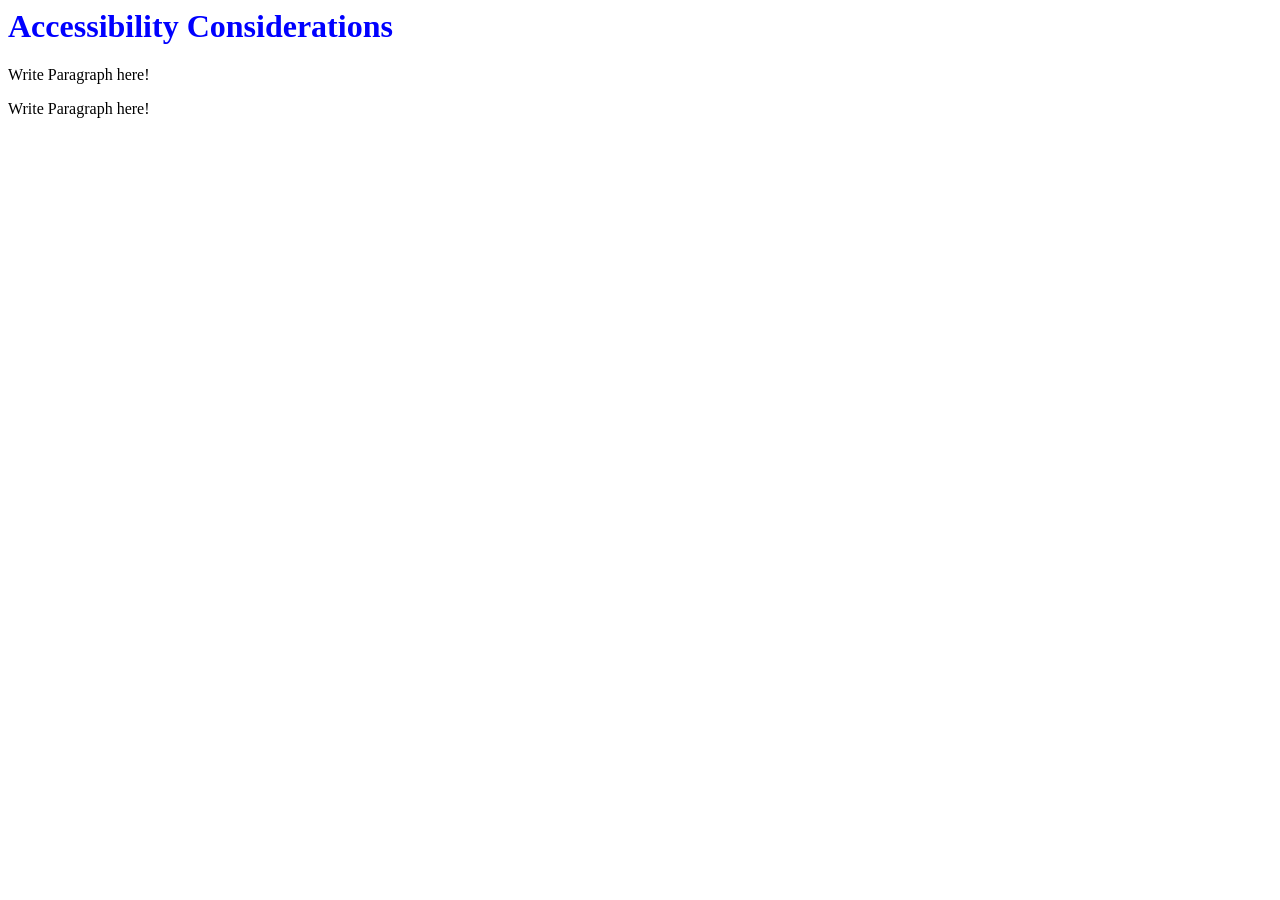
==== accessibility.html @ 244ee695 "Update accessibility.html" ====
<html lang = "en">
  <head>
    <title>Website Project</title>
    <link rel = "stylesheet" herf = "stylessheet.css">
    
    <style>
      h1 {color:blue;}
    </style>
    </style>
  </head>
  <body>
    <h1>Accessibility Considerations </h1>
    <p>Write Paragraph here!</p>
    <p class = "color1">Write Paragraph here!</p>
  </body>
</html>
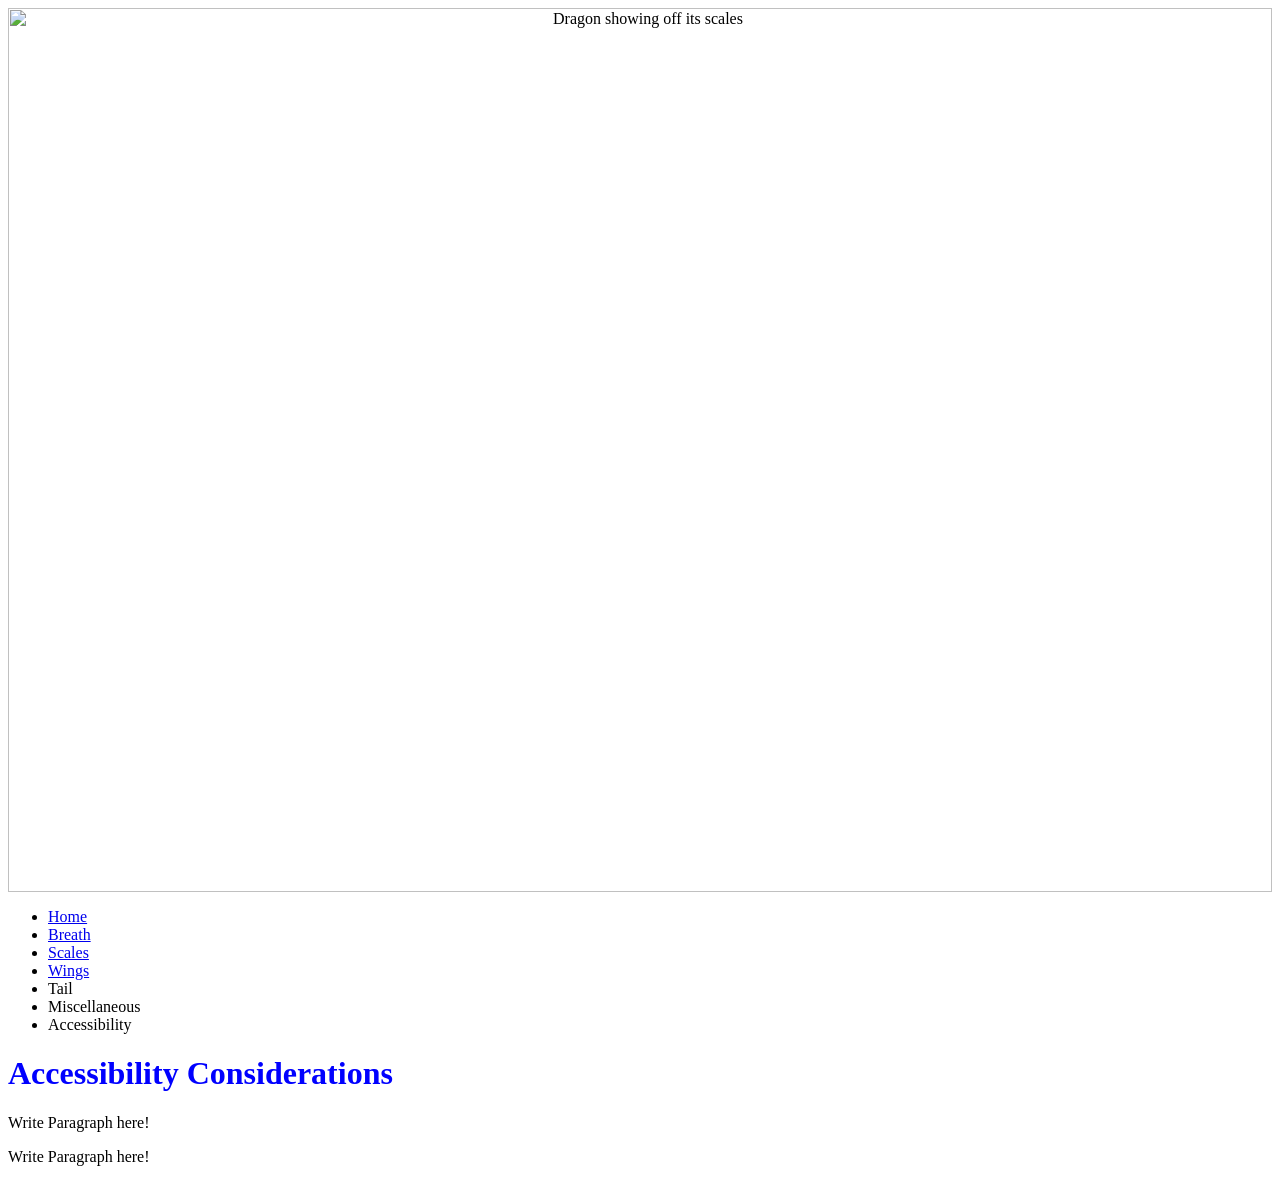
==== commit 52c22086: "Update accessibility.html" ====
--- a/accessibility.html
+++ b/accessibility.html
@@ -2,7 +2,20 @@
   <head>
     <title>Website Project</title>
     <link rel = "stylesheet" herf = "stylessheet.css">
-    
+    <div align="center">
+      <img scr="DragonsScales.png" alt="Dragon showing off its scales" style="width: 100%; height: auto;">
+    </div>
+    <nav class="navbar">
+      <ul class="nav-links">
+        <li><a href="index.html">Home</a></li>
+        <li><a href="breath.html">Breath</a></li>
+        <li><a href="scales.html">Scales</a></li>
+        <li><a href="wings.html">Wings</a></li>
+        <li><a herf="tail.html">Tail</a></li>
+        <li><a herf="miscellaneous.html">Miscellaneous</a></li>
+        <li><a herf="accessibility.html">Accessibility</a></li>
+      </ul>
+    </nav>
     <style>
       h1 {color:blue;}
     </style>
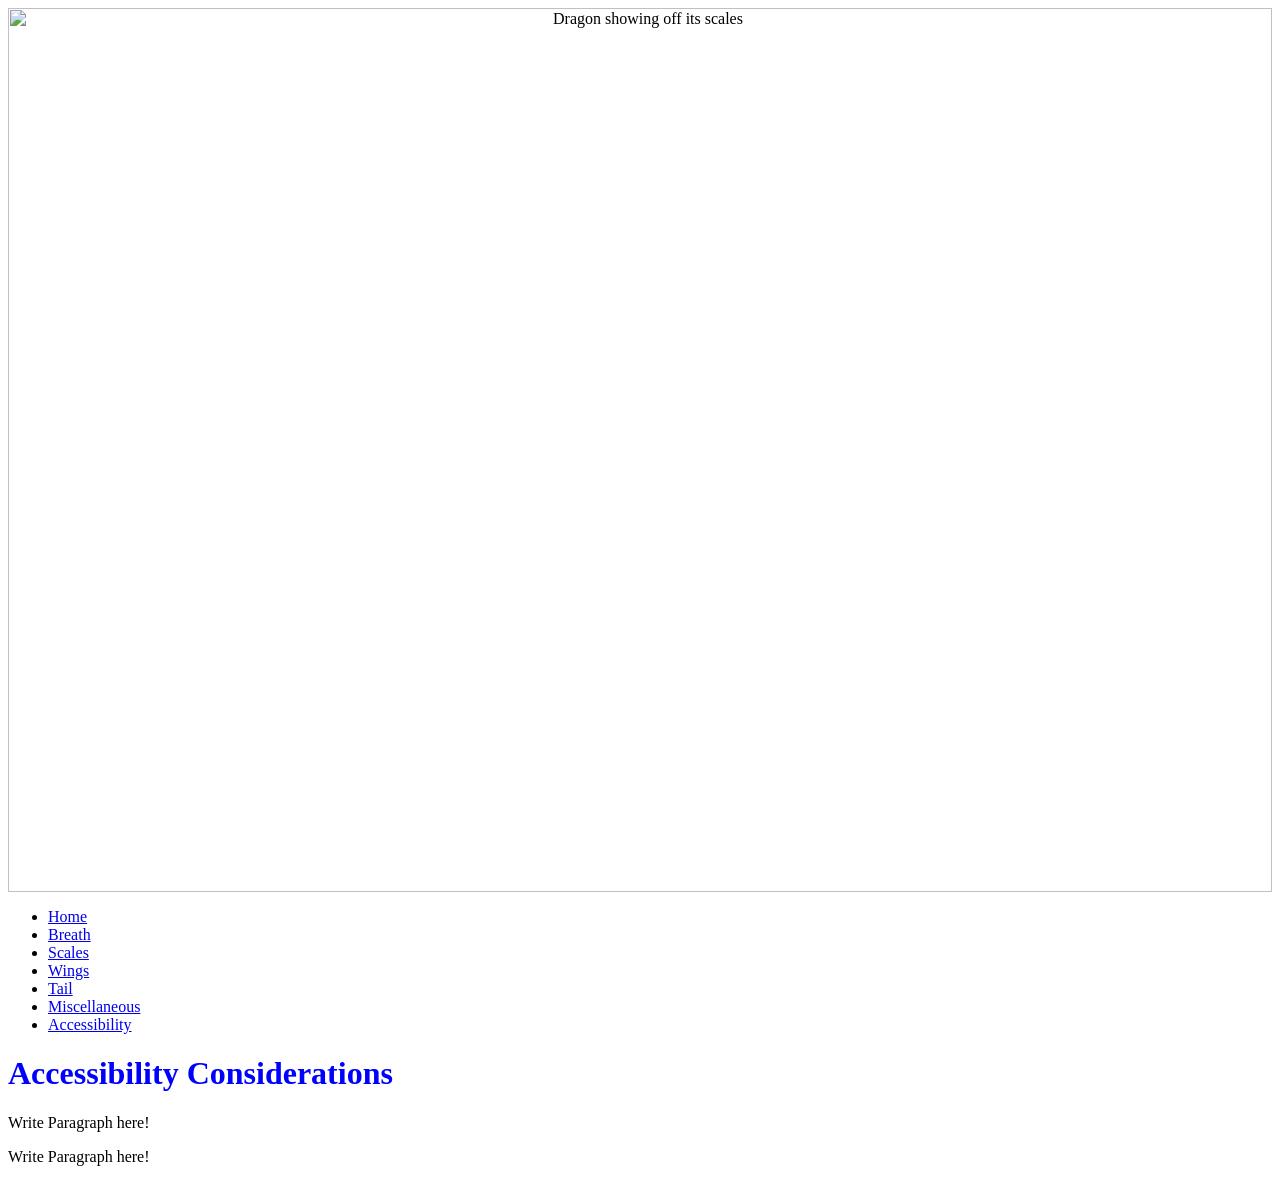
==== commit ac06e6f6: "Update accessibility.html" ====
--- a/accessibility.html
+++ b/accessibility.html
@@ -11,9 +11,9 @@
         <li><a href="breath.html">Breath</a></li>
         <li><a href="scales.html">Scales</a></li>
         <li><a href="wings.html">Wings</a></li>
-        <li><a herf="tail.html">Tail</a></li>
-        <li><a herf="miscellaneous.html">Miscellaneous</a></li>
-        <li><a herf="accessibility.html">Accessibility</a></li>
+        <li><a href="tail.html">Tail</a></li>
+        <li><a href="miscellaneous.html">Miscellaneous</a></li>
+        <li><a href="accessibility.html">Accessibility</a></li>
       </ul>
     </nav>
     <style>
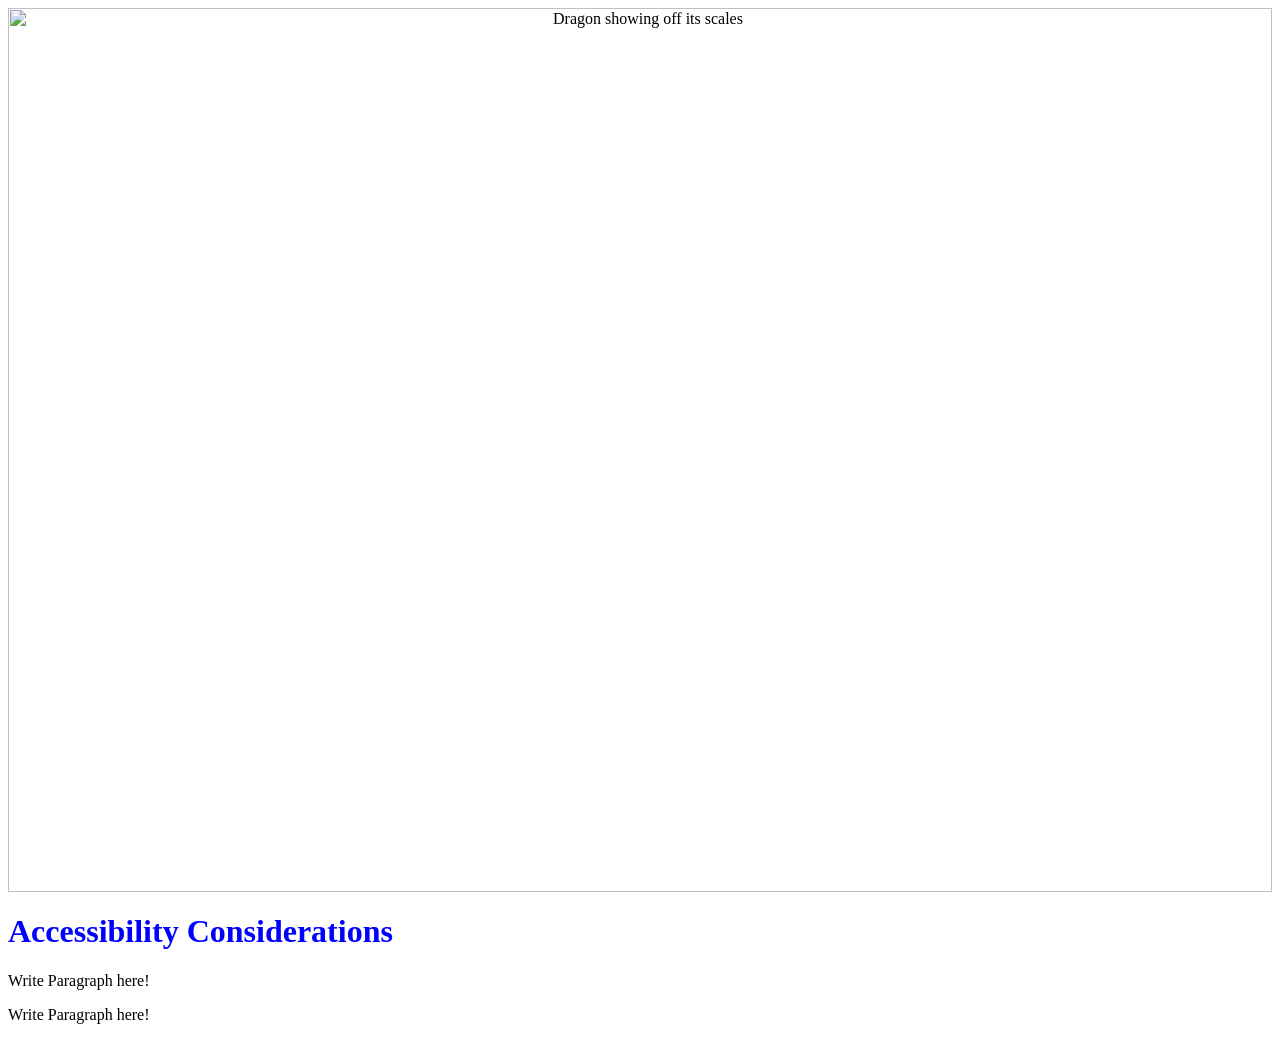
==== commit a72dca1c: "Update accessibility.html" ====
--- a/accessibility.html
+++ b/accessibility.html
@@ -5,17 +5,6 @@
     <div align="center">
       <img scr="DragonsScales.png" alt="Dragon showing off its scales" style="width: 100%; height: auto;">
     </div>
-    <nav class="navbar">
-      <ul class="nav-links">
-        <li><a href="index.html">Home</a></li>
-        <li><a href="breath.html">Breath</a></li>
-        <li><a href="scales.html">Scales</a></li>
-        <li><a href="wings.html">Wings</a></li>
-        <li><a href="tail.html">Tail</a></li>
-        <li><a href="miscellaneous.html">Miscellaneous</a></li>
-        <li><a href="accessibility.html">Accessibility</a></li>
-      </ul>
-    </nav>
     <style>
       h1 {color:blue;}
     </style>
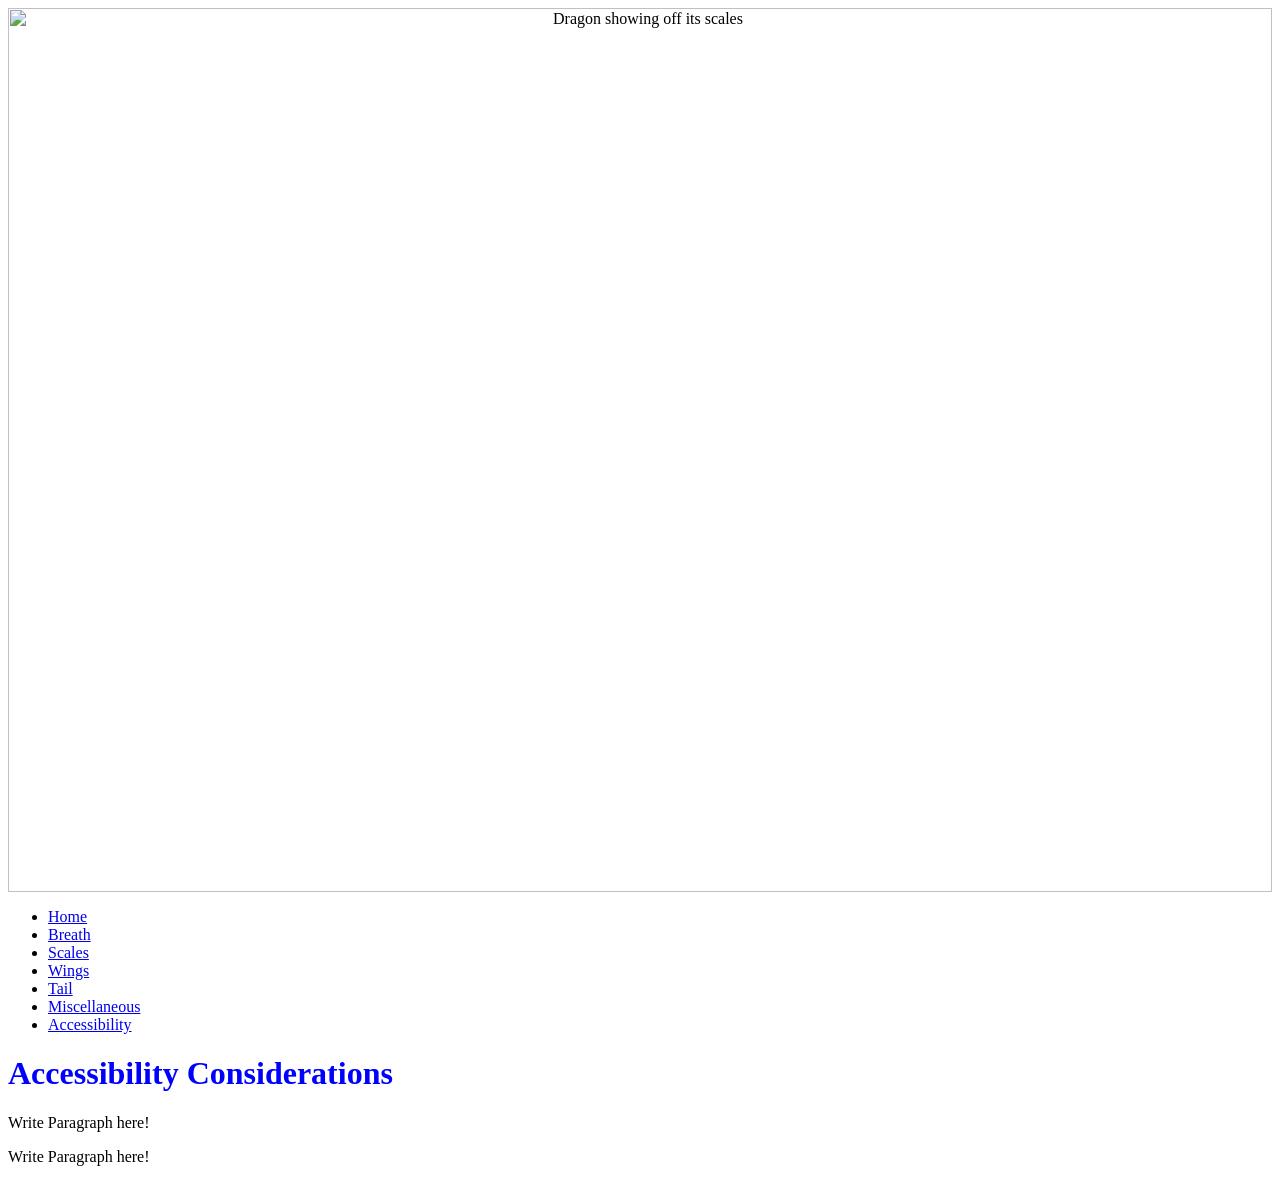
==== commit 1d8fa0e0: "Update accessibility.html" ====
--- a/accessibility.html
+++ b/accessibility.html
@@ -5,6 +5,17 @@
     <div align="center">
       <img scr="DragonsScales.png" alt="Dragon showing off its scales" style="width: 100%; height: auto;">
     </div>
+    <nav class="navbar">
+      <ul class="nav-links">
+        <li><a href="index.html">Home</a></li>
+        <li><a href="breath.html">Breath</a></li>
+        <li><a href="scales.html">Scales</a></li>
+        <li><a href="wings.html">Wings</a></li>
+        <li><a href="tail.html">Tail</a></li>
+        <li><a href="miscellaneous.html">Miscellaneous</a></li>
+        <li><a href="accessibility.html">Accessibility</a></li>
+      </ul>
+    </nav>
     <style>
       h1 {color:blue;}
     </style>
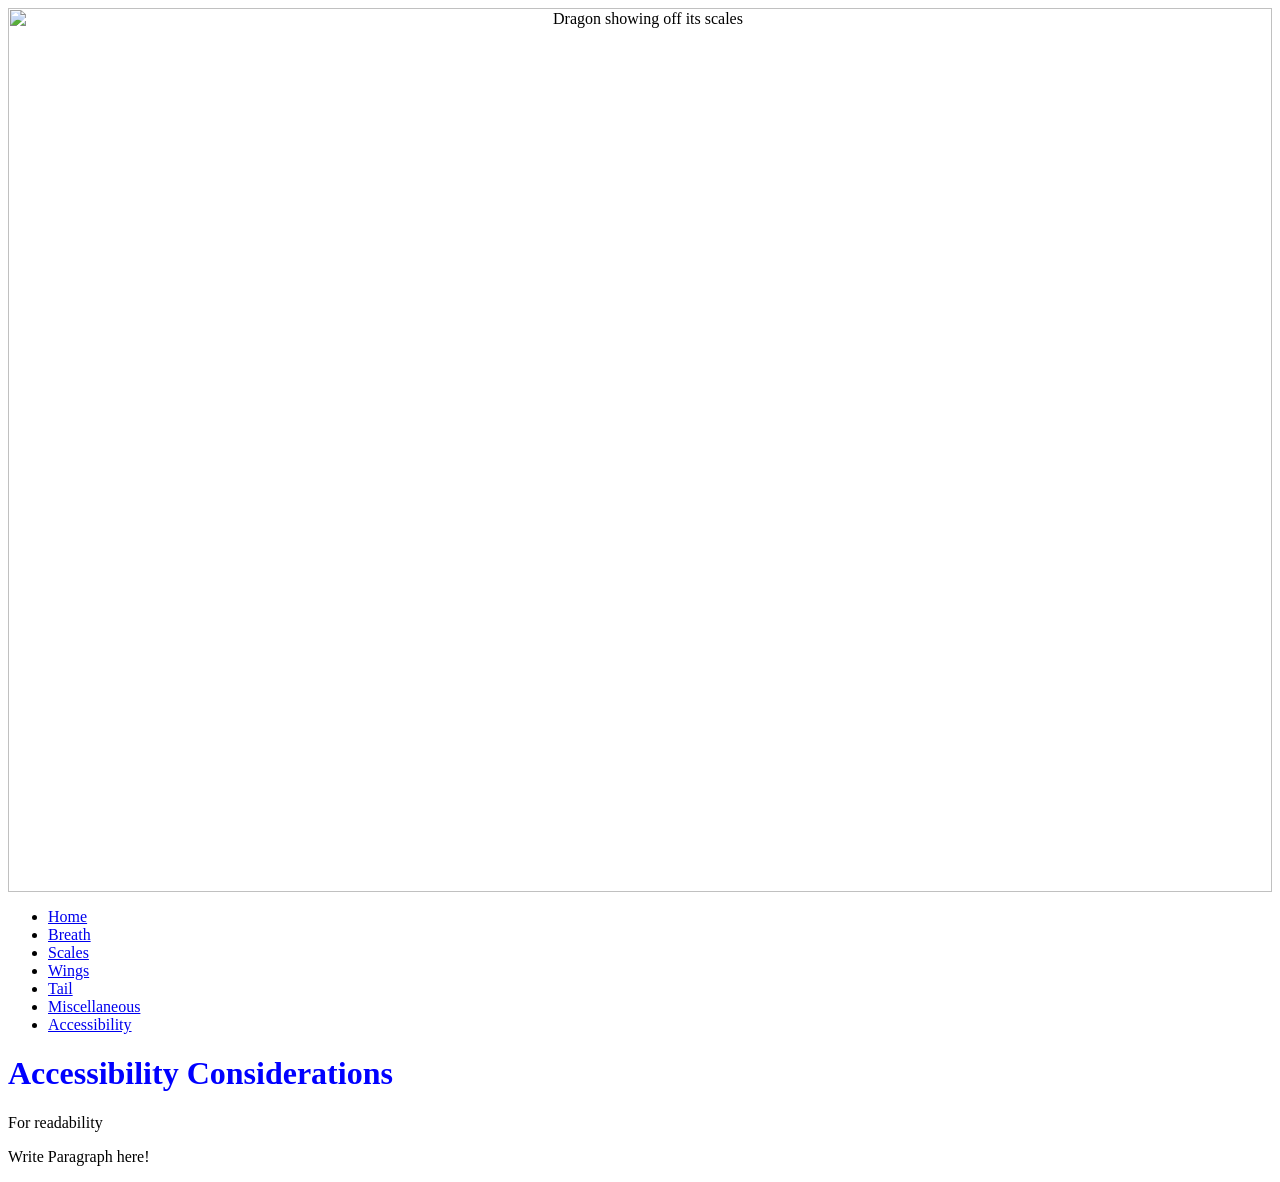
==== commit 63cd1b9e: "Update accessibility.html" ====
--- a/accessibility.html
+++ b/accessibility.html
@@ -23,7 +23,7 @@
   </head>
   <body>
     <h1>Accessibility Considerations </h1>
-    <p>Write Paragraph here!</p>
+    <p>For readability</p>
     <p class = "color1">Write Paragraph here!</p>
   </body>
 </html>
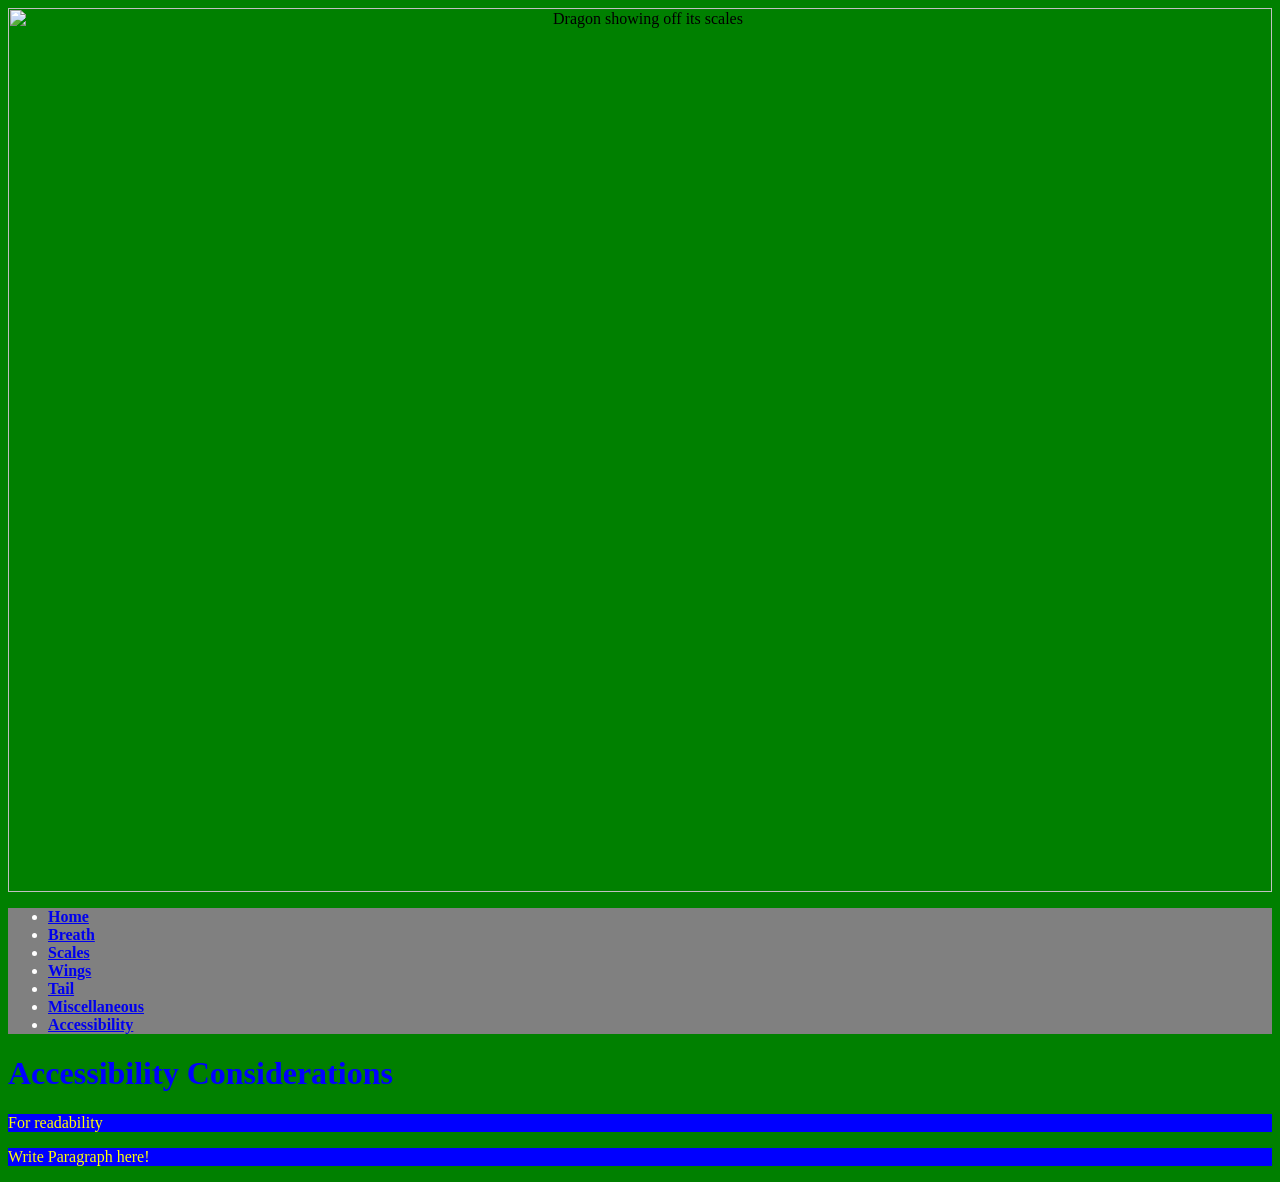
==== commit 2a36c861: "Update accessibility.html" ====
--- a/accessibility.html
+++ b/accessibility.html
@@ -1,7 +1,7 @@
 <html lang = "en">
   <head>
     <title>Website Project</title>
-    <link rel = "stylesheet" herf = "stylessheet.css">
+    <link rel="stylesheet" href="stylessheet.css">
     <div align="center">
       <img scr="DragonsScales.png" alt="Dragon showing off its scales" style="width: 100%; height: auto;">
     </div>
--- a/stylessheet.css
+++ b/stylessheet.css
@@ -0,0 +1,18 @@
+#body {
+    #background-color: #FFFFFF; 
+    #color: #18632E;            
+#}
+body {background-color: green}
+h1 { color: red }
+P { background-color: blue;
+    color: yellow;
+  }
+
+ul, ol {
+    background-color: gray;
+    color: white;
+    font-weight: bold;
+}
+@media (max width:500px){
+    body{ background-color: yellow; font:red}
+}
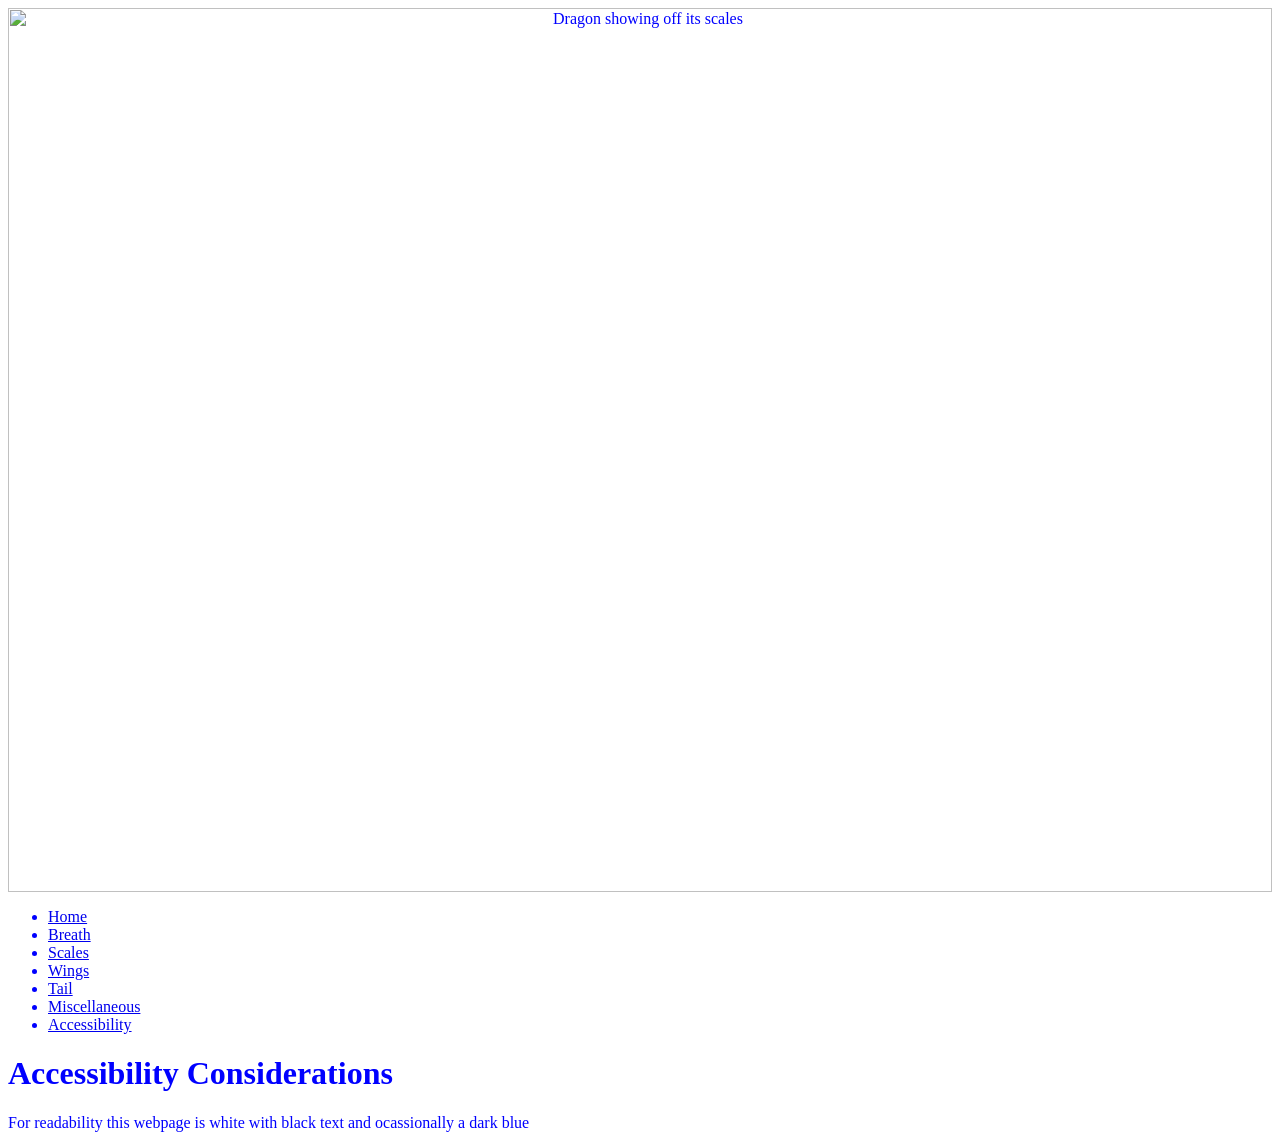
==== commit 37437090: "Update accessibility.html" ====
--- a/accessibility.html
+++ b/accessibility.html
@@ -23,7 +23,6 @@
   </head>
   <body>
     <h1>Accessibility Considerations </h1>
-    <p>For readability</p>
-    <p class = "color1">Write Paragraph here!</p>
+    <p>For readability this webpage is white with black text and ocassionally a dark blue</p>
   </body>
 </html>
--- a/stylessheet.css
+++ b/stylessheet.css
@@ -1,18 +1,4 @@
-#body {
-    #background-color: #FFFFFF; 
-    #color: #18632E;            
-#}
-body {background-color: green}
-h1 { color: red }
-P { background-color: blue;
-    color: yellow;
-  }
-
-ul, ol {
-    background-color: gray;
-    color: white;
-    font-weight: bold;
+body {
+    background-color: #FFFFFF;
+    color: #0000FF
 }
-@media (max width:500px){
-    body{ background-color: yellow; font:red}
-}
